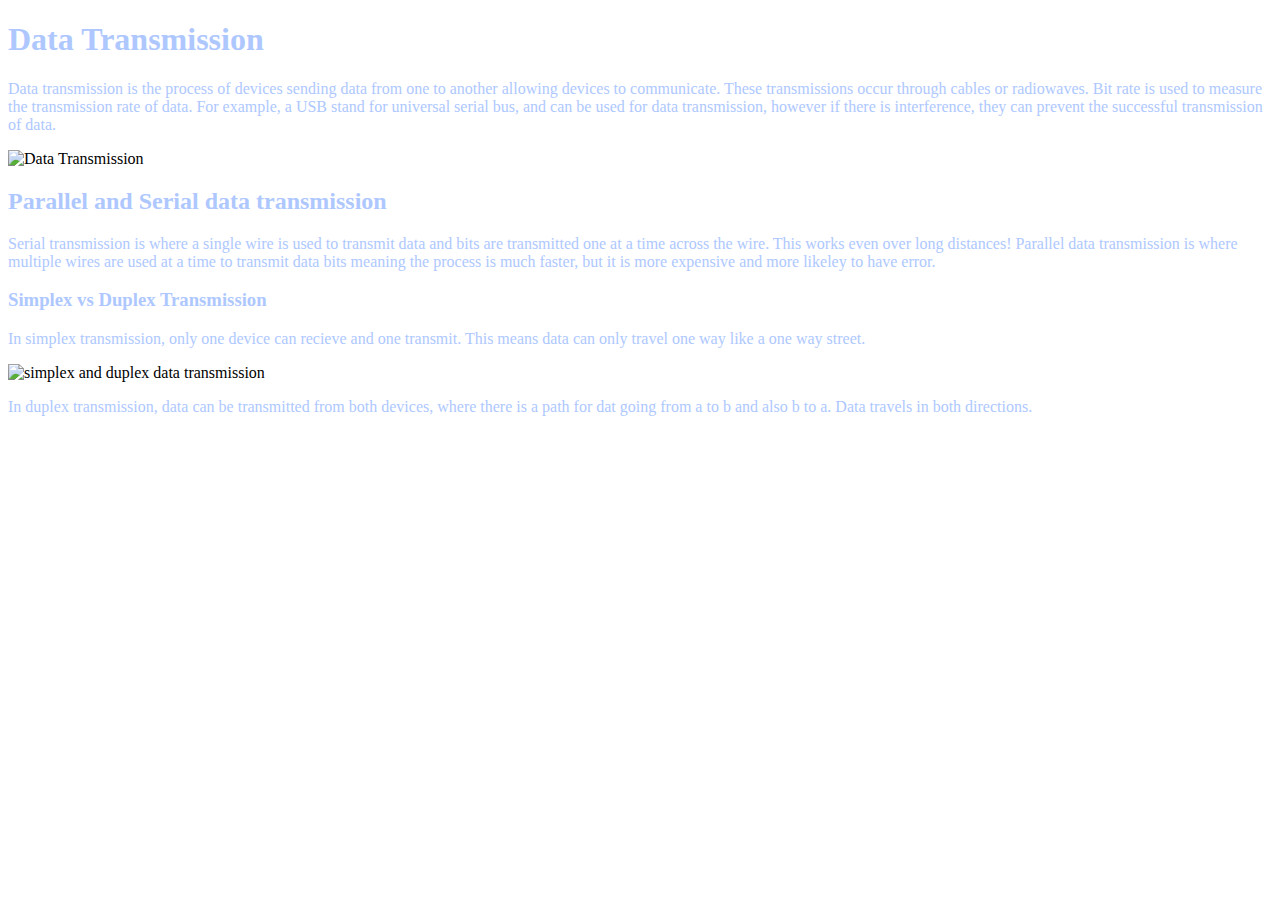
==== index.html @ 2e086267 "Create index.html" ====
<!DOCTYPE html>
<html lang="en">
<body>
    <style>
        h1{
            color:#aec8ff
        }

        h3 {
            color:#aec8ff
        }

        h2 {
            color:#aec8ff
        }

        p {
            color:#aec8ff
        }

        p2 {
            color:#aec8ff
        }

        p3 {
            color:#aec8ff
        }

        body {
            background-image: url('images/images.jpg');
        }

    </style>
    <h1><strong>Data Transmission</strong></h1>
    <p>Data transmission is the process of devices sending data from one to another allowing devices to communicate. These transmissions occur through cables or radiowaves. Bit rate is used to measure the transmission rate of data. For example, a USB stand for universal serial bus, and can be used for data transmission, however if there is interference, they can prevent the successful transmission of data.</p>

    <img src="images/Unknown.jpg" alt="Data Transmission">

    <h2>Parallel and Serial data transmission</h2>
    <p2>Serial transmission is where a single wire is used to transmit data and bits are transmitted one at a time across the wire. This works even over long distances!</p2>
    
    <p3> Parallel data transmission is where multiple wires are used at a time to transmit data bits meaning the process is much faster, but it is more expensive and more likeley to have error.</p3>
    
    <h3>Simplex vs Duplex Transmission </h3>
    <p>In simplex transmission, only one device can recieve and one transmit. This means data can only travel one way like a one way street.
    </p>

    <img src="images/download.png" alt="simplex and duplex data transmission">

    <p>In duplex transmission, data can be transmitted from both devices, where there is a path for dat going from a to b and also b to a. Data travels in both directions.</p>

    
</body>
</html>
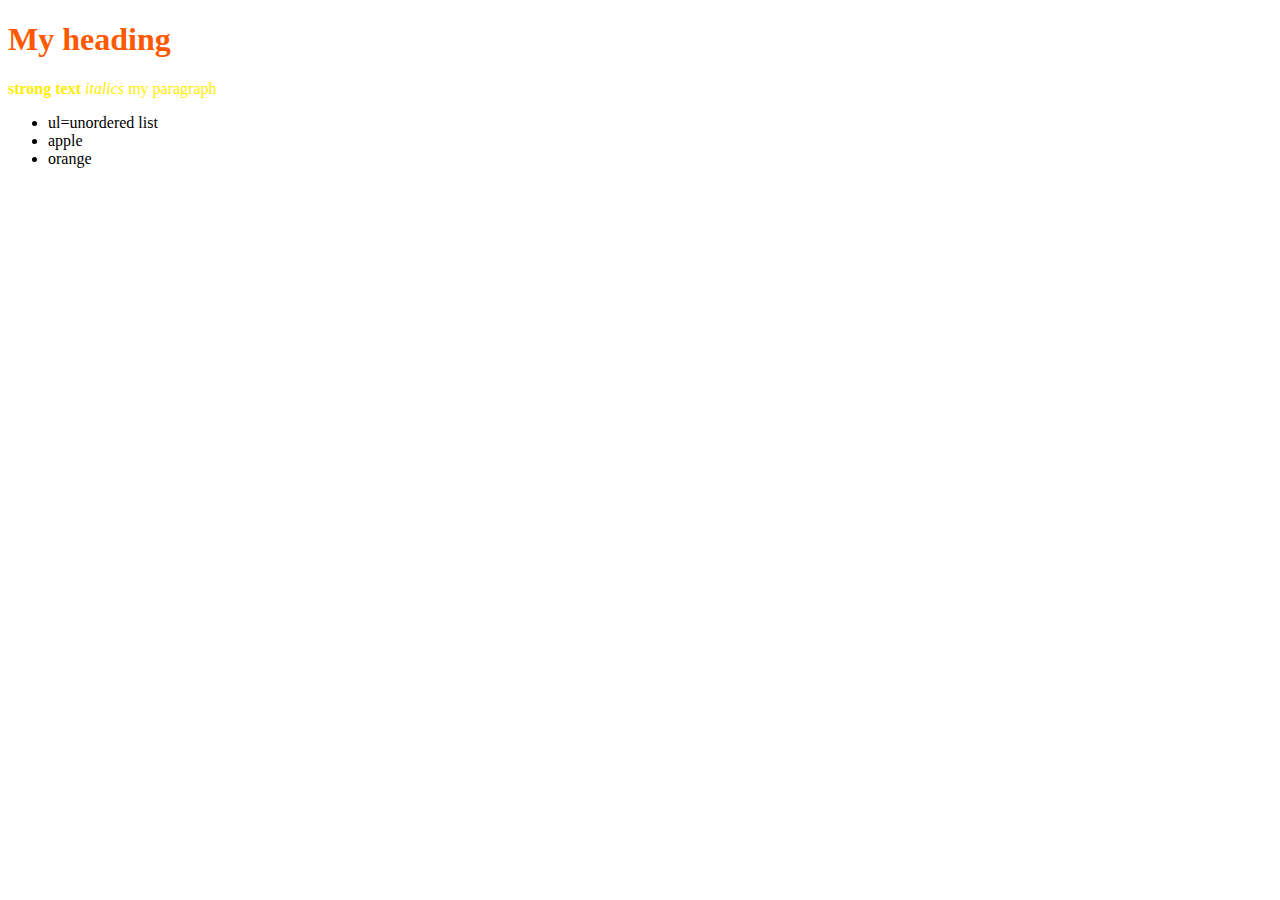
==== commit f7b0bf38: "Webstie" ====
--- a/index.html
+++ b/index.html
@@ -1,54 +1,23 @@
 <!DOCTYPE html>
 <html lang="en">
+<head>
+    <title>My title</title>
 <body>
     <style>
-        h1{
-            color:#aec8ff
+        h1 {
+            color:#ff5900
         }
+        p {
+           color: #ffed00 
+        }
+    </style>
+        <h1>My heading</h1>
+        <p> <strong>strong text</strong> <em>italics</em> my paragraph</p>
+        <ul>
+            <li>ul=unordered list</li>
+            <li>apple</li>
+            <li>orange</li>
+        </ul>
+    </body>
+    </html>
 
-        h3 {
-            color:#aec8ff
-        }
-
-        h2 {
-            color:#aec8ff
-        }
-
-        p {
-            color:#aec8ff
-        }
-
-        p2 {
-            color:#aec8ff
-        }
-
-        p3 {
-            color:#aec8ff
-        }
-
-        body {
-            background-image: url('images/images.jpg');
-        }
-
-    </style>
-    <h1><strong>Data Transmission</strong></h1>
-    <p>Data transmission is the process of devices sending data from one to another allowing devices to communicate. These transmissions occur through cables or radiowaves. Bit rate is used to measure the transmission rate of data. For example, a USB stand for universal serial bus, and can be used for data transmission, however if there is interference, they can prevent the successful transmission of data.</p>
-
-    <img src="images/Unknown.jpg" alt="Data Transmission">
-
-    <h2>Parallel and Serial data transmission</h2>
-    <p2>Serial transmission is where a single wire is used to transmit data and bits are transmitted one at a time across the wire. This works even over long distances!</p2>
-    
-    <p3> Parallel data transmission is where multiple wires are used at a time to transmit data bits meaning the process is much faster, but it is more expensive and more likeley to have error.</p3>
-    
-    <h3>Simplex vs Duplex Transmission </h3>
-    <p>In simplex transmission, only one device can recieve and one transmit. This means data can only travel one way like a one way street.
-    </p>
-
-    <img src="images/download.png" alt="simplex and duplex data transmission">
-
-    <p>In duplex transmission, data can be transmitted from both devices, where there is a path for dat going from a to b and also b to a. Data travels in both directions.</p>
-
-    
-</body>
-</html>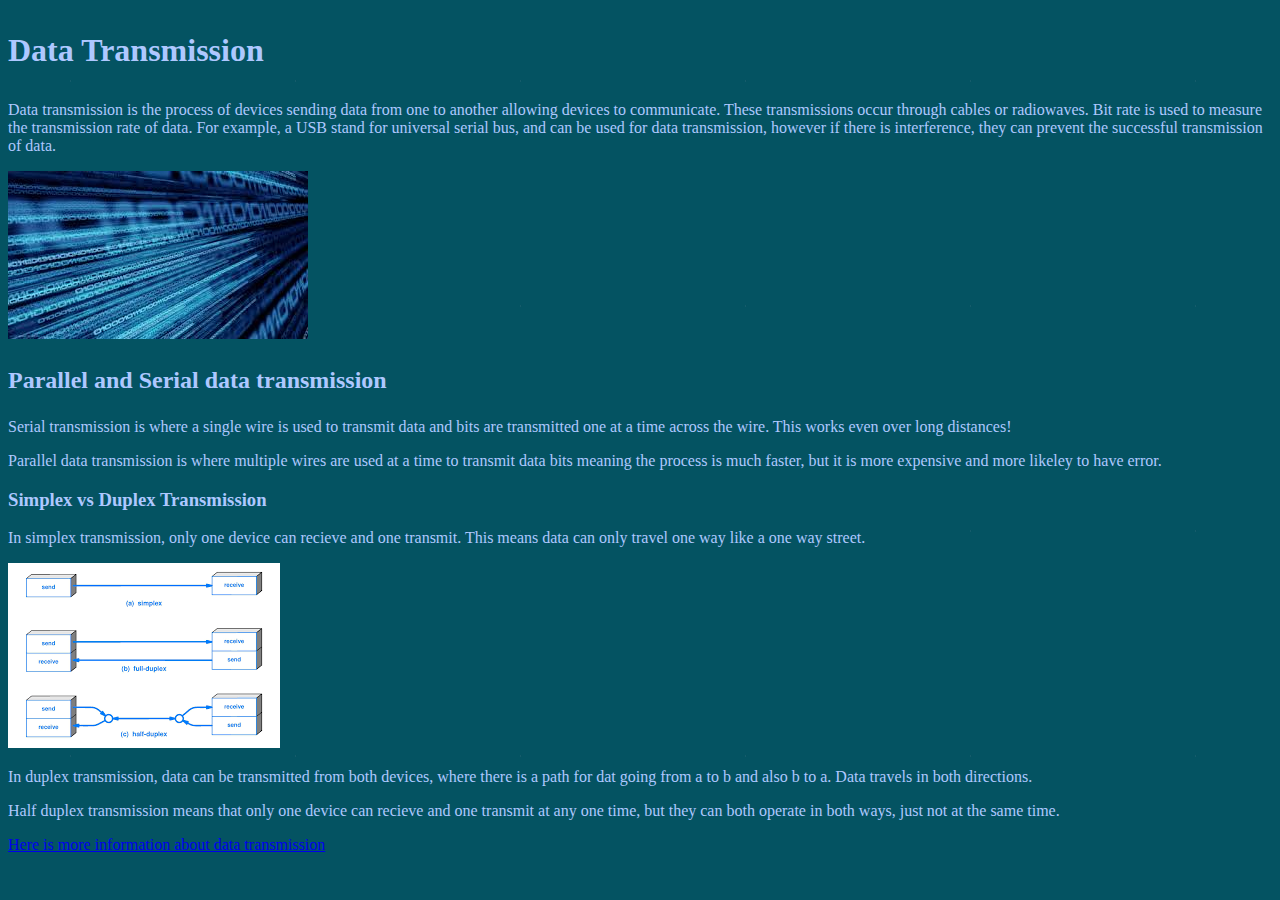
==== commit 764fef93: "Website" ====
--- a/index.html
+++ b/index.html
@@ -1,23 +1,32 @@
 <!DOCTYPE html>
 <html lang="en">
-<head>
-    <title>My title</title>
+    <head>
+        <link rel="stylesheet" href="styles.css">
+    </head>
 <body>
-    <style>
-        h1 {
-            color:#ff5900
-        }
-        p {
-           color: #ffed00 
-        }
-    </style>
-        <h1>My heading</h1>
-        <p> <strong>strong text</strong> <em>italics</em> my paragraph</p>
-        <ul>
-            <li>ul=unordered list</li>
-            <li>apple</li>
-            <li>orange</li>
-        </ul>
-    </body>
-    </html>
+    
+    <h1><strong> <p style="font-family:tahoma">Data Transmission</strong></h1>
+    <p> <p style="font-family:tahoma"> Data transmission is the process of devices sending data from one to another allowing devices to communicate. These transmissions occur through cables or radiowaves. Bit rate is used to measure the transmission rate of data. For example, a USB stand for universal serial bus, and can be used for data transmission, however if there is interference, they can prevent the successful transmission of data.</p>
 
+    <img src="images/Unknown.jpg" alt="Data Transmission">
+
+    <h2> <p style="font-family:tahoma"> Parallel and Serial data transmission</h2>
+    <p2>Serial transmission is where a single wire is used to transmit data and bits are transmitted one at a time across the wire. This works even over long distances!</p2>
+    
+    <p3> <p style="font-family:tahoma"> Parallel data transmission is where multiple wires are used at a time to transmit data bits meaning the process is much faster, but it is more expensive and more likeley to have error.</p3>
+    
+    <h3>Simplex vs Duplex Transmission </h3>
+    <p>In simplex transmission, only one device can recieve and one transmit. This means data can only travel one way like a one way street.
+    </p>
+    <div class="imghover">
+    <img src="images/download.png" alt="simplex and duplex data transmission">
+    </div>
+    <p>In duplex transmission, data can be transmitted from both devices, where there is a path for dat going from a to b and also b to a. Data travels in both directions.</p>
+
+    <p>Half duplex transmission means that only one device can recieve and one transmit at any one time, but they can both operate in both ways, just not at the same time.</p>
+    
+    <a href="about/about.html"> Here is more information about data transmission</a>
+
+
+</body>
+</html>--- a/styles.css
+++ b/styles.css
@@ -0,0 +1,37 @@
+    
+        h1{
+            color:#aec8ff
+        
+        }
+
+        h3 {
+            color:#aec8ff 
+    
+        }
+
+        h2 {
+            color:#aec8ff
+        }
+
+        p {
+            color:#aec8ff
+        }
+
+        p2 {
+            color:#aec8ff
+        }
+
+        p3 {
+            color:#aec8ff
+        }
+
+        body {
+            background-image: url('images/darkblue.png');
+        }
+
+        
+        .imghover a:hover
+        {
+            zoom: 150%;
+        }
+    